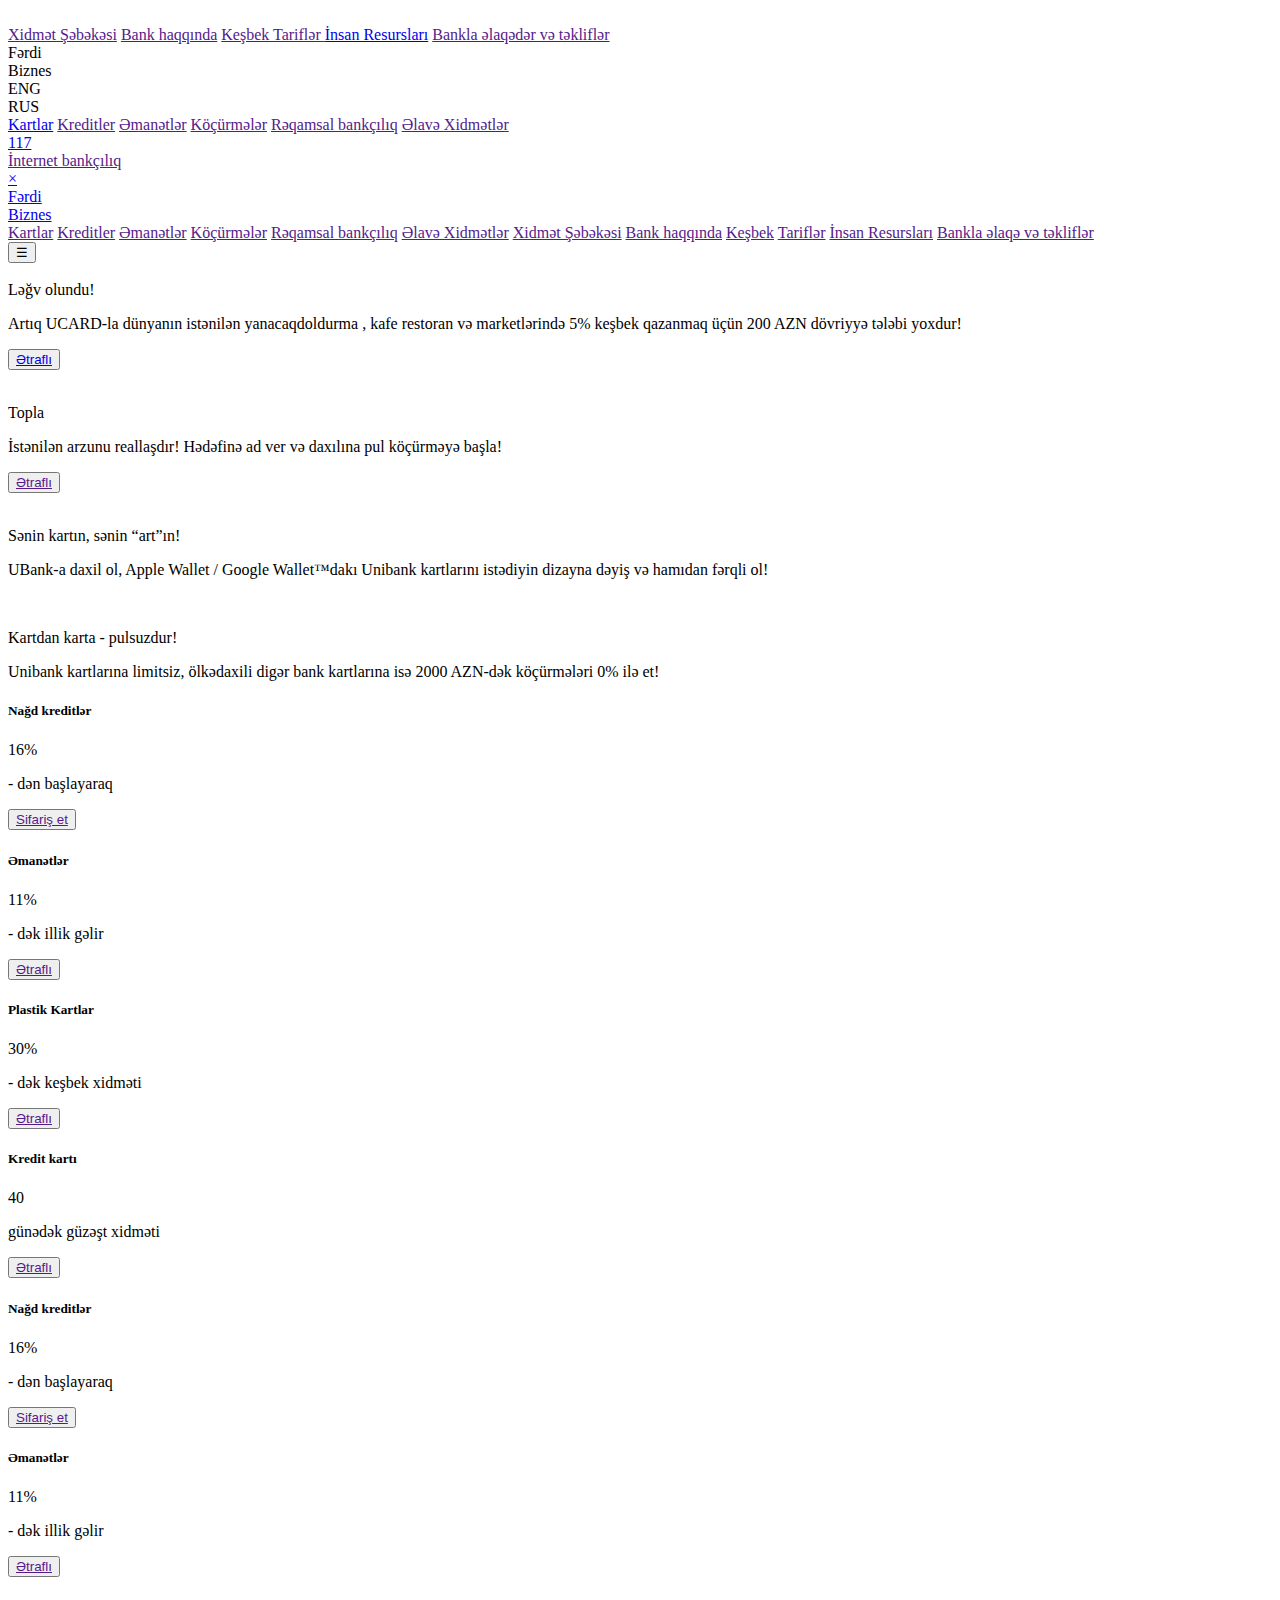
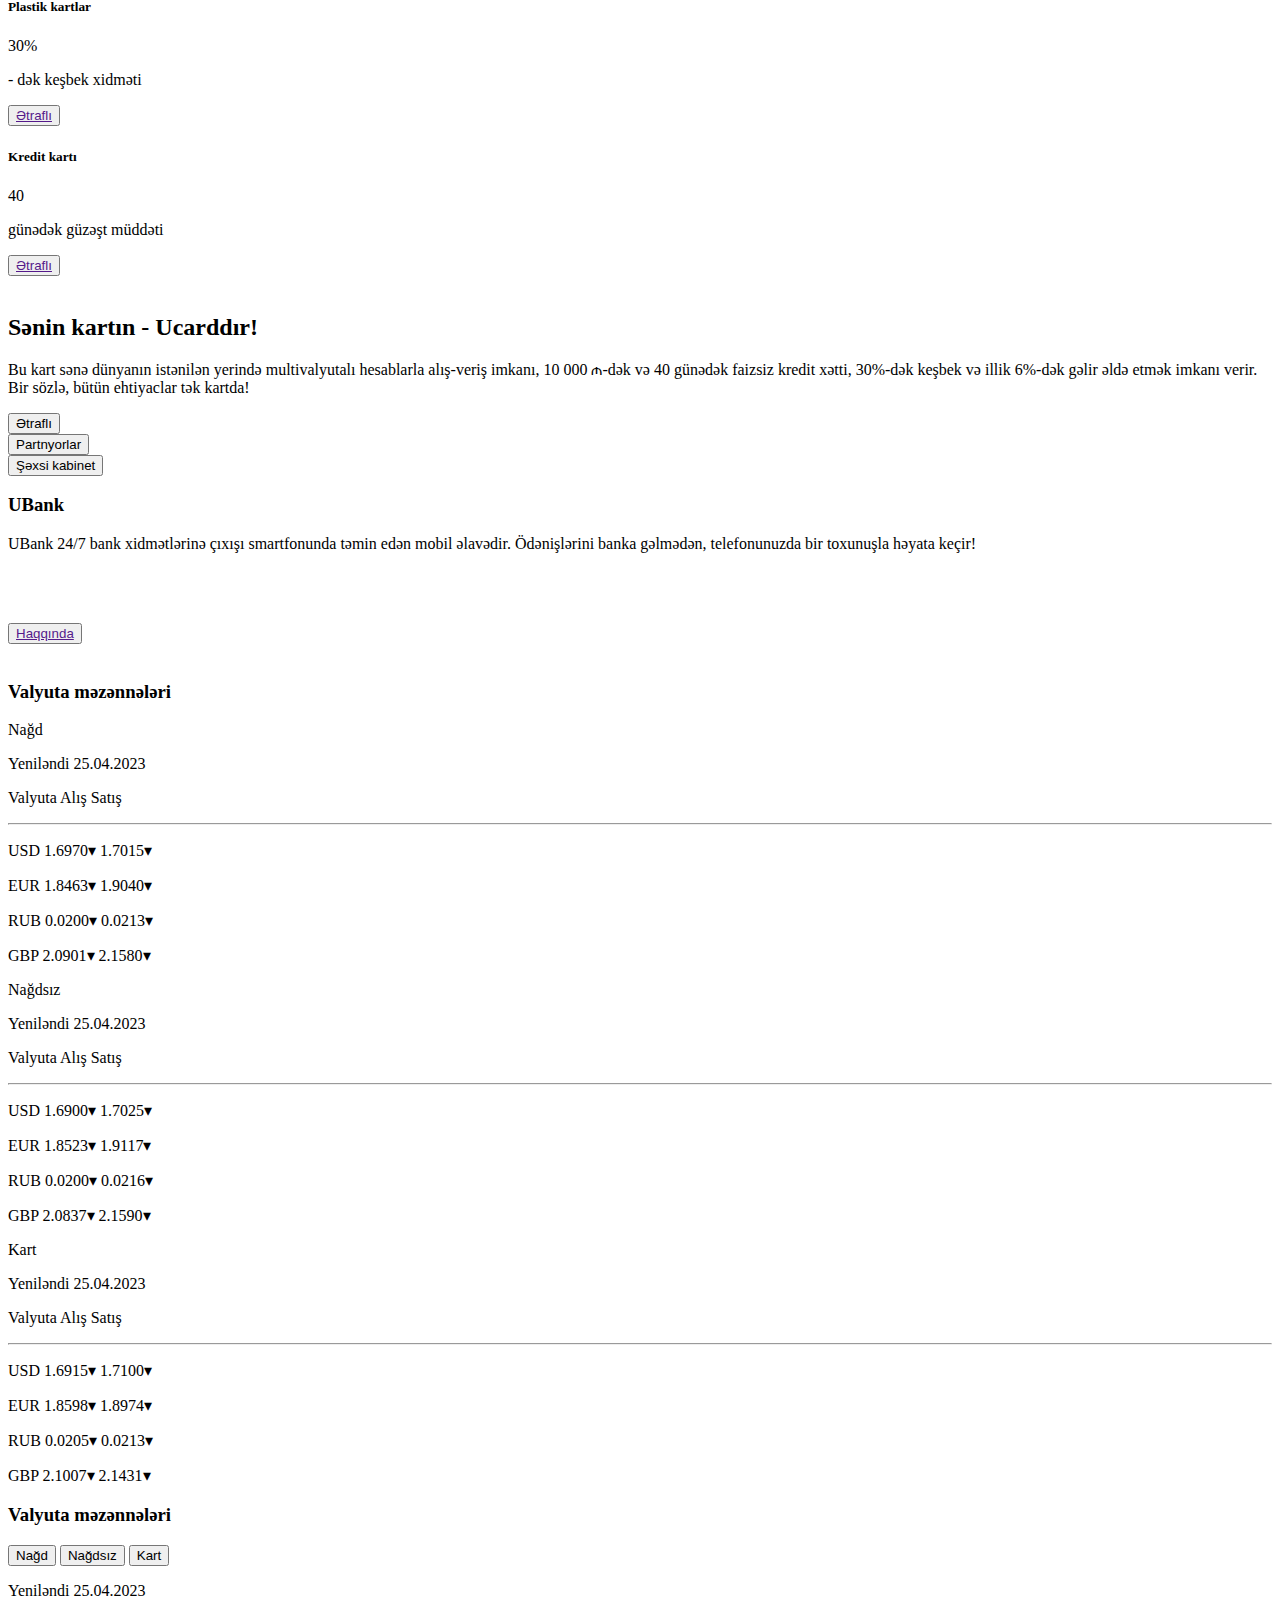
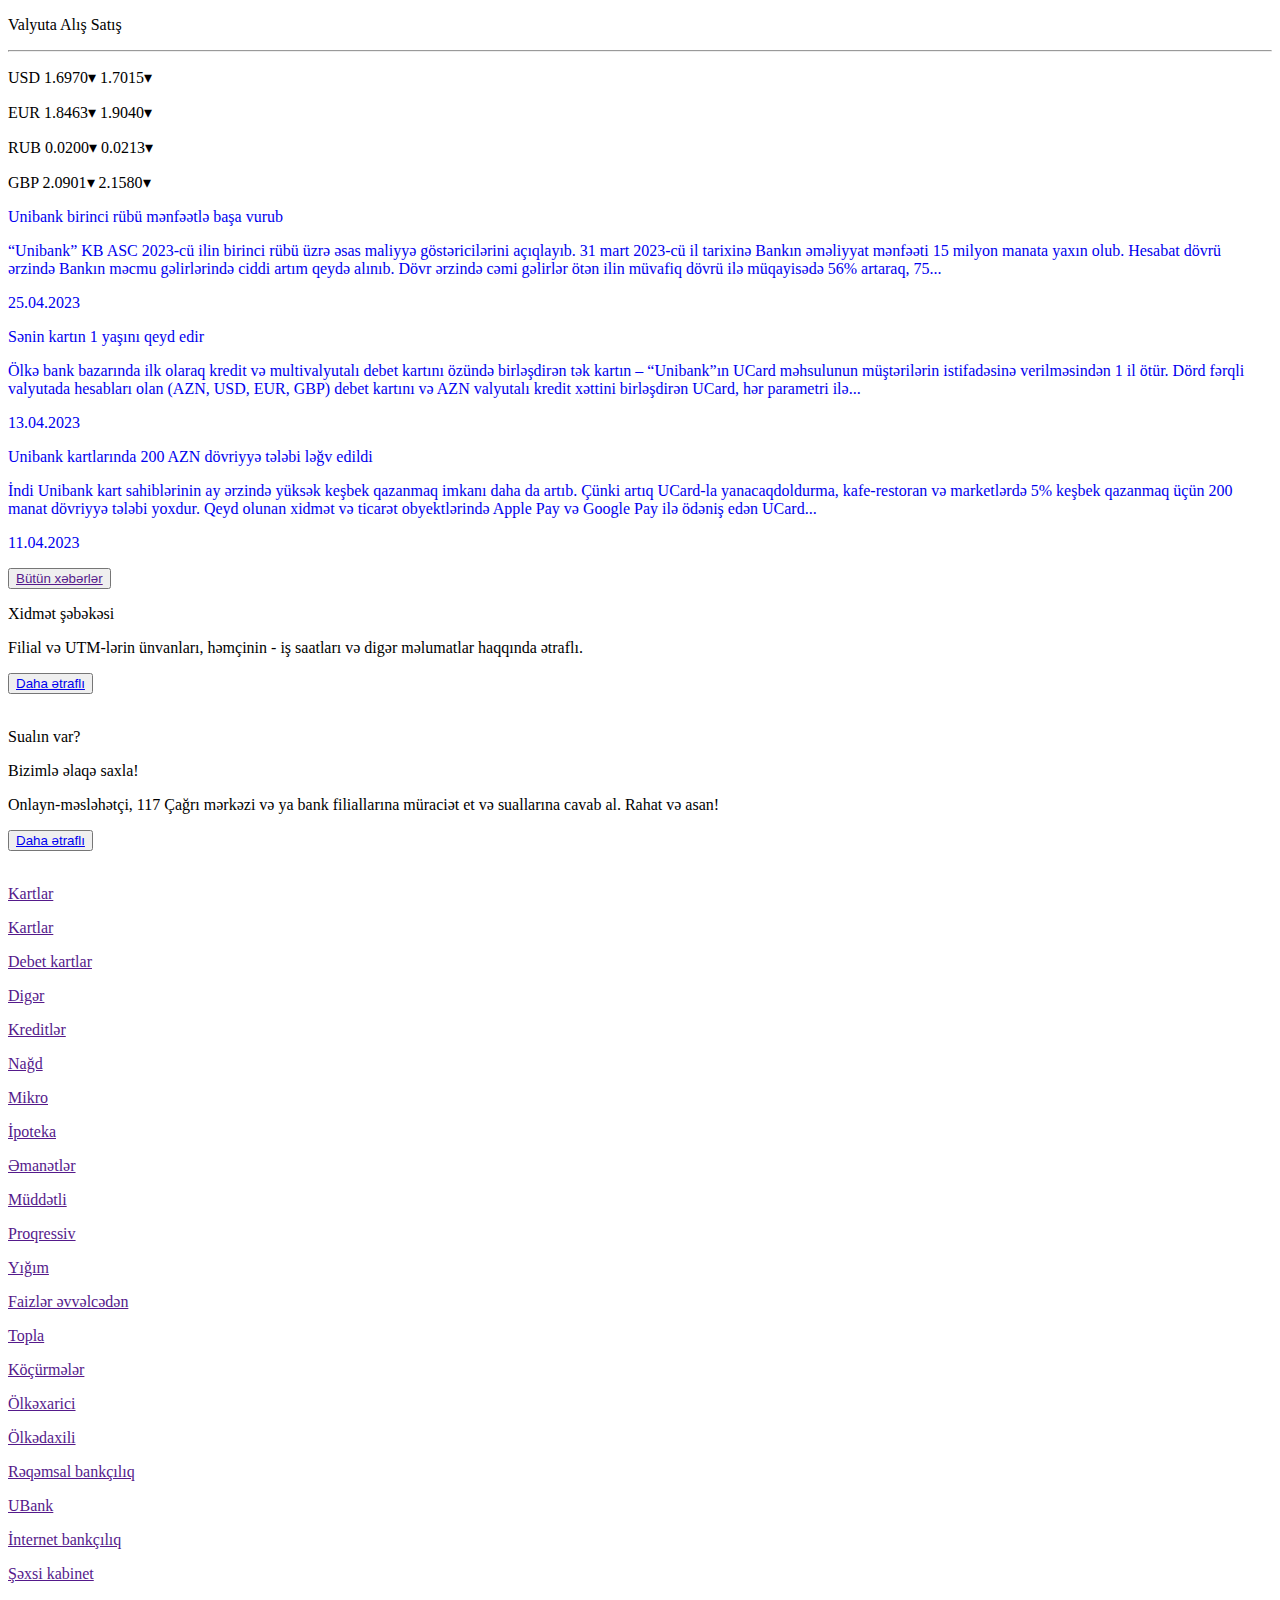
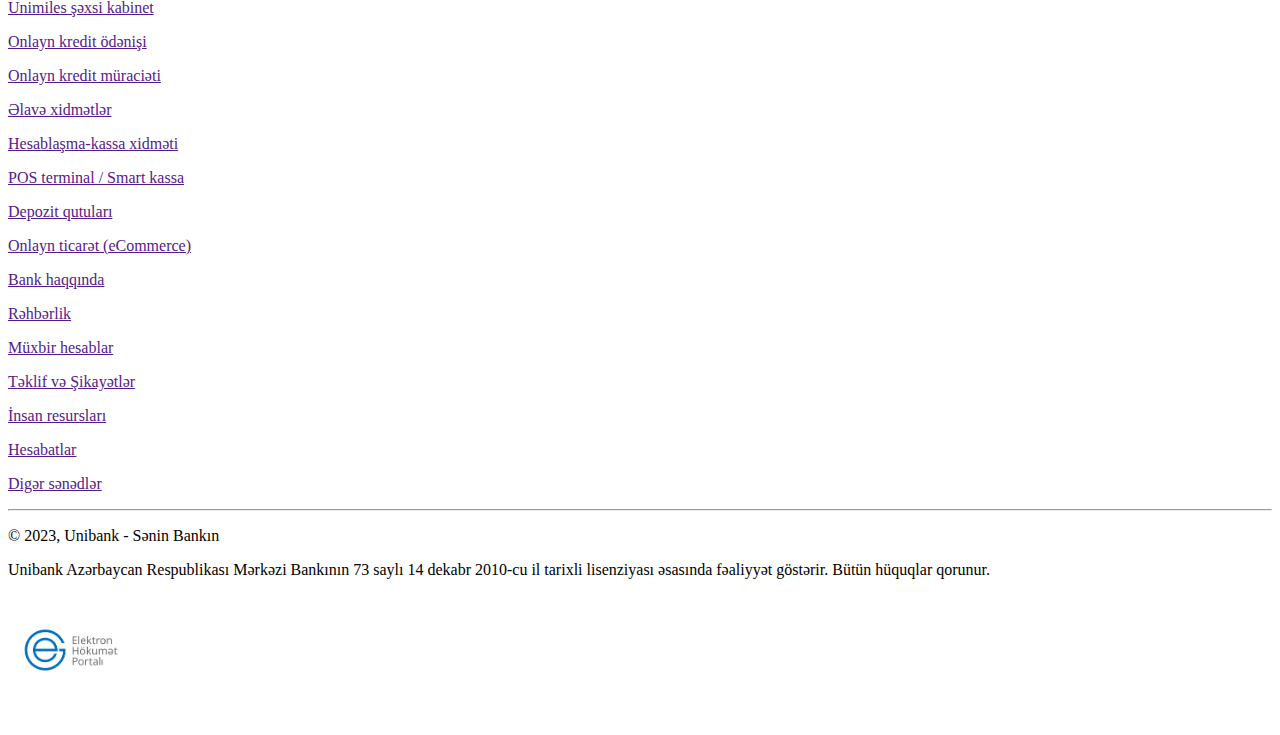
==== Unibank.Task/html/index.html @ df41830e "Add files via upload" ====
<!DOCTYPE html>
<html lang="en">

<head>
    <meta charset="UTF-8">
    <meta http-equiv="X-UA-Compatible" content="IE=edge">
    <meta name="viewport" content="width=device-width, initial-scale=1.0">
    <link rel="stylesheet" href="/assets/bootstrap.css">
    <!-- Add the slick-theme.css if you want default styling -->
    <link rel="stylesheet" type="text/css" href="//cdn.jsdelivr.net/npm/slick-carousel@1.8.1/slick/slick.css" />
    <!-- Add the slick-theme.css if you want default styling -->
    <link rel="stylesheet" type="text/css" href="//cdn.jsdelivr.net/npm/slick-carousel@1.8.1/slick/slick-theme.css" />
    <link rel="stylesheet" href="https://cdnjs.cloudflare.com/ajax/libs/font-awesome/6.4.0/css/all.min.css"
        integrity="sha512-iecdLmaskl7CVkqkXNQ/ZH/XLlvWZOJyj7Yy7tcenmpD1ypASozpmT/E0iPtmFIB46ZmdtAc9eNBvH0H/ZpiBw=="
        crossorigin="anonymous" referrerpolicy="no-referrer" />

    <link rel="stylesheet" href="/assets/style.css">

    <title>Document</title>
</head>

<body>
    <header>
        <nav id="nav">
            <div class="container pt-3 pb-2" id="ct">
                <div class="row justify-content-center align-items-center">
                    <div class="col-lg-8 ">
                        <div class="nav-left">
                            <div class="row justify-content-center align-items-center">
                                <div class="col-lg-1">
                                    <div class="imgbox">
                                        <a href="/html/index.html"><img
                                                src="https://unibank.az/assets/images/logonew-orange1.png" alt=""
                                                id="img"></a>
                                    </div>

                                </div>
                                <div class="col-lg-11">
                                    <div class="text">
                                        <a href="">Xidmət Şəbəkəsi</a>
                                        <a href=""> Bank haqqında</a>
                                        <a href=""> Keşbek </a>
                                        <a href=""> Tariflər </a>
                                        <a href="/html/insanresurslari.html">İnsan Resursları</a>
                                        <a href="">Bankla əlaqədər və təkliflər</a>


                                    </div>

                                </div>

                            </div>


                        </div>

                    </div>
                    <div class="col-lg-4">
                        <div class="yuxarisag">
                            <div class="row">
                                <div class="boxes d-flex">
                                    <div class="ferdi" id="ferdi">
                                        <span class="word">Fərdi</span>
                                    </div>
                                    <div class="biznes" id="biznes">
                                        <span class="word2">Biznes</span>
    
                                    </div>
    
                                    <div class="darkmode" id="darkmode">
                                       
                                            <i class="fas fa-moon" id="moon" onclick="dark()"></i>
                                         
                                    </div>
                                    <div class="dil1">
                                        <span>ENG</span>
                                    </div>
                                    <div class="dil2" id="translate2">
                                        <span>RUS</span>
                                    </div>
                                    <div class="search">
                                        <a href="/html/basket.html"> <i class="fa-solid fa-basket-shopping"></i></a>
                                    </div>
                                </div>
                            </div>
                        </div>
                    </div>
                </div>
            </div>
        </nav>
        <div class="container">
            <div class="row">
                <div class="nav2">
                    <div class="row justify-content-center align-items-center">
                        <div class="col-lg-9">
                            <div class="nav2sol"">
                                <a href=" /cards.html">Kartlar</a>
                                <a href=""> Kreditler</a>
                                <a href=""> Əmanətlər</a>
                                <a href="">Köçürmələr</a>
                                <a href="">Rəqamsal bankçılıq</a>
                                <a href=""> Əlavə Xidmətlər</a>
                            </div>
                        </div>
                        <div class="col-lg-3">
                            <div class="nav2sag position-relative">

                                <div class="phone" id="phone">
                                    <i class="fa-sharp fa-solid fa-phone" style="color: #ff6600;"></i>
                                    <a href="tel:117">117</a>
                                </div>
                                <div class="bankciliq" id="bankciliq">
                                    <i class="fa-solid fa-arrow-right-long" style="color: #ffae00;"></i>
                                    <a href="">İnternet bankçılıq</a>
                                </div>
                            </div>
                        </div>
                    </div>
                </div>
            </div>
        </div>
    </header>
    <section class="main">
        <div class="container">
            <div class="sidebar position-relative" id="sidebarmobile">
                <div class="sidebar" id="mySidebar">
                    <a href="javascript:void(0)" class="closebtn" onclick="closeNav()">×</a>
                    <div id="slidebtn"><a href="#" id="ferdi">Fərdi</a></div>
                    <div class="sidebtn"><a href="#" id="biznes">Biznes</a></div>
                    <a href="" class="all" id="all" style="margin-top: 20
                    px;">Kartlar</a>
                    <a href="" class="all" id="all"> Kreditler</a>
                    <a href="" class="all" id="all"> Əmanətlər</a>
                    <a href="" class="all" id="all">Köçürmələr</a>
                    <a href="" class="all" id="all">Rəqamsal bankçılıq</a>
                    <a href="" class="all" id="all"> Əlavə Xidmətlər</a>
                    <a href="" class="all fs-6">Xidmət Şəbəkəsi</a>
                    <a href="" class="all fs-6">Bank haqqında</a>
                    <a href="" class="all fs-6">Keşbek</a>
                    <a href="" class="all fs-6">Tariflər</a>
                    <a href="" class="all fs-6">İnsan Resursları</a>
                    <a href="" class="all fs-6">Bankla əlaqə və təkliflər</a>
                </div>
                <div class="openbutton">
                    <button class="openbtn" onclick="openNav()"><span>☰</span></button>
                </div>
            </div>
            <div class="slider ps-3 pe-4" id="slider">
                <div class="sliderbackground">
                    <div class="container">
                        <div class="row">
                            <div class="col-lg-3" id="banner">
                                <img src="https://unibank.az/uploads/banners/1681193995200-azn-dovriyye.png" alt=""
                                    class="banner">
                            </div>
                            <div class="col-lg-3">
                                <div class="rocketimgtext" id="text1">
                                    <span>Ləğv olundu!</span>
                                </div>
                                <div class="col-lg-2">
                                    <div class="rocketimgtext2" id="text3">
                                        <p>Artıq UCARD-la dünyanın istənilən yanacaqdoldurma , kafe restoran və
                                            marketlərində
                                            5% keşbek qazanmaq üçün 200 AZN dövriyyə tələbi yoxdur!
                                        </p>
                                    </div>
                                </div>
                                <div class="col-lg-3">
                                    <div class="buttondiv">
                                        <button id="button"><a href="#">Ətraflı</a></button>
                                    </div>
                                </div>
                            </div>
                        </div>
                    </div>
                </div>
                <div class="sliderbackground2">
                    <div class="container">
                        <div class="row">
                            <div class="col-lg-4" id="imgmoney">
                                <div class="imgmoney">
                                    <img src="https://unibank.az/uploads/banners/16708419491664282439Toplabanner.lastpng.png"
                                        alt="" id="bannerimg">
                                </div>
                            </div>
                        </div>
                        <div class="col-lg-2" id="topla2">
                            <div class="topla">
                                <p class="texttopla"> Topla</p>
                            </div>
                        </div>
                        <div class="col-lg-3" id="kocurme">
                            <div class="kocurme">
                                <p>İstənilən arzunu reallaşdır! Hədəfinə ad ver və daxılına pul köçürməyə başla! </p>
                            </div>
                        </div>
                        <div class="col-lg-3" id="buttondiv">
                            <div class="buttondiv2">
                                <button id="button"><a href="">Ətraflı</a></button>
                            </div>
                        </div>
                    </div>
                </div>
                <div class="sliderbackground3">
                    <div class="container">
                        <div class="row">
                            <div class="col-lg-3">
                                <div class="youcard">
                                    <img src="https://unibank.az/uploads/banners/1673854081cover-ne.png" alt="">
                                </div>
                            </div>
                            <div class="col-lg-2" id="textdesigncard">
                                <div class="textdesigncard">
                                    <p id="designtext">Sənin kartın, sənin “art”ın!</p>
                                </div>
                            </div>
                            <div class="col-lg-1" id="designcard">
                                <div class="designcard">
                                    <p class="ubank">UBank-a daxil ol, Apple Wallet / Google Wallet™dakı Unibank
                                        kartlarını
                                        istədiyin dizayna dəyiş və hamıdan fərqli ol!</p>
                                </div>
                            </div>
                        </div>
                    </div>
                </div>
                <div class="sliderbackground4">
                    <div class="container">
                        <div class="row">
                            <div class="col-lg-3">
                                <div class="imgcard">
                                    <img src="https://unibank.az/uploads/banners/16703977791661845566digerbank.gif"
                                        alt="">
                                </div>
                            </div>
                        </div>
                        <div class="col-lg-2" id="cardtocard">
                            <div class="cardtocard">
                                <p> Kartdan karta - pulsuzdur! </p>
                            </div>

                        </div>
                        <div class="col-lg-4" id="percent">
                            <div id="faiz">
                                <p>Unibank kartlarına limitsiz, ölkədaxili digər bank kartlarına isə 2000 AZN-dək
                                    köçürmələri 0% ilə et!</p>
                            </div>
                        </div>
                    </div>
                </div>
            </div>

        </div>
        <section class="mt-5 change " id="cardlar">
            <div class="container ">
                <div class="row">
                    <div class="col-6">
                        <div class="card text-center" id="card">
                            <div class="card-body">
                                <h5 class="card-title" id="title"> Nağd kreditlər </h5>
                                <p class="text-center" id="percent1">16%</p>
                                <p class="start">- dən başlayaraq</p>
                                <button id="Buy"><a href=""><span>Sifariş et<span></a></button>
                            </div>
                        </div>
                    </div>
                    <div class="col-6">
                        <div class="card text-center" id="cards">
                            <div class="card-body">
                                <h5 class="card-title" id="title"> Əmanətlər </h5>
                                <p class="text-center" id="percent1">11%</p>
                                <p class="start">- dək illik gəlir</p>
                                <button id="Buy"><a href="">Ətraflı</a></button>
                            </div>
                        </div>
                    </div>
                </div>
            </div>

        </section>
        <section class="mt-5 change " id="cardlar">
            <div class="container ">
                <div class="row">
                    <div class="col-6">
                        <div class="card text-center" id="card">
                            <div class="card-body">
                                <h5 class="card-title" id="title"> Plastik Kartlar </h5>
                                <p class="text-center" id="percent1">30%</p>
                                <p class="start">- dək keşbek xidməti</p>
                                <button id="Buy"><a href=""><span>Ətraflı<span></a></button>
                            </div>
                        </div>

                    </div>
                    <div class="col-6">
                        <div class="card text-center" id="cards">
                            <div class="card-body">
                                <h5 class="card-title" id="title"> Kredit kartı </h5>
                                <p class="text-center" id="percent1">40</p>
                                <p class="start">günədək güzəşt xidməti</p>
                                <button id="Buy"><a href="">Ətraflı</a></button>
                            </div>
                        </div>
                    </div>
                </div>
            </div>
        </section>

        <section class=" mt-5" id="cardlars">
            <div class="container">
                <div class="row">
                    <div class="col-lg-3" id="card1">
                        <div class="card text-center" id="card">
                            <div class="card-body">
                                <h5 class="card-title"> Nağd kreditlər </h5>
                                <p class="text-center" id="percent1">16%</p>
                                <p class="start">- dən başlayaraq</p>
                                <button id="Buy"><a href="">Sifariş et</a></button>
                            </div>
                        </div>

                    </div>
                    <div class="col-lg-3" id="card2">
                        <div class="card text-center" id="card">
                            <div class="card-body">
                                <h5 class="card-title"> Əmanətlər </h5>
                                <p class="text-center" id="percent1">11%</p>
                                <p class="start">- dək illik gəlir</p>
                                <button id="Buy"><a href="">Ətraflı</a></button>
                            </div>
                        </div>
                    </div>
                    <div class="col-lg-3">
                        <div class="card text-center" id="card">
                            <div class="card-body">
                                <h5 class="card-title"> Plastik kartlar </h5>
                                <p class="text-center" id="percent1">30%</p>
                                <p class="start">- dək keşbek xidməti</p>
                                <button id="Buy"><a href="">Ətraflı</a></button>
                            </div>
                        </div>
                    </div>
                    <div class="col-lg-3">
                        <div class="card text-center" id="card">
                            <div class="card-body">
                                <h5 class="card-title"> Kredit kartı </h5>
                                <p class="text-center" id="percent1">40</p>
                                <p class="start">günədək güzəşt müddəti</p>
                                <button id="Buy"><a href="">Ətraflı</a></button>
                            </div>
                        </div>
                    </div>

                </div>
            </div>
        </section>
    </section>

    <div class="container  " id="Ucard">
        <div class="row" id="row">
            <div class="col-lg-4">

                <div class="card-left">
                    <div class="col-lg-5" id="imgplace">
                        <div id="ucardimg">
                            <img src="/assets/img/cargif.gif" alt="" id="img">

                        </div>
                    </div>

                </div>
            </div>
            <div class="col-lg-4">
                <div class="sagcard">

                    <div class="col-lg-8 " id="title">
                        <div class="slogan">
                            <h2>Sənin kartın - Ucarddır! </h2>
                        </div>
                        <div class="col-lg-1">

                            <div class="cardabout">
                                <p>
                                    Bu kart sənə dünyanın istənilən yerində multivalyutalı hesablarla alış-veriş
                                    imkanı,
                                    10 000 ₼-dək və 40 günədək faizsiz kredit xətti, 30%-dək keşbek və illik 6%-dək
                                    gəlir əldə etmək imkanı verir. Bir sözlə, bütün ehtiyaclar tək kartda!</p>
                            </div>
                        </div>
                    </div>
                </div>
                <div class="col-lg-4" id="parent">
                    <div class="row " id="place">
                        <div class="col-lg-2 ">
                            <button class="etrafli">Ətraflı</button>
                        </div>
                        <div class="col-lg-2 ">

                            <button class="partnyorlar" id="partnyor">Partnyorlar</button>
                        </div>
                        <div class="col-lg-8 sexsi">
                            <button class="sexsikabinet"><span>Şəxsi kabinet </span></button>
                        </div>
                    </div>
                </div>
            </div>
        </div>
    </div>
    <section class="app">
        <div class="container  mt-5" id="app">
            <div class="row position-relative">
                <div class="col-lg-8">
                    <div class="nav-left">
                        <div class="col-lg-1 " id="appname">
                            <h3>UBank</h3>
                        </div>
                        <div class="col-lg-1 pt-3" id="appservices">
                            <p>UBank 24/7 bank xidmətlərinə çıxışı smartfonunda təmin edən mobil əlavədir. Ödənişlərini
                                banka gəlmədən, telefonunuzda bir toxunuşla həyata keçir!</p>
                        </div>

                        <div class="row " id="applinks">
                            <div class="col-lg-1" id="storephoto">
                                <a href="https://play.google.com/store/apps/details?id=az.unibank.mbanking&pli=1"><img
                                        src="https://unibank.az/assets/images/playstore.svg" alt="">
                                </a>
                            </div>
                            <div class="col-lg-1" id="storephoto">
                                <a href="https://apps.apple.com/ru/app/unibank-mobile/id1073632425"><img
                                        src="https://unibank.az/assets/images/appstore.svg" alt=""></a>
                            </div>
                            <div class="col-lg-1" id="storephoto">
                                <a href="">
                                    <img src="https://unibank.az/assets/images/app-gallery.svg" alt="">
                                </a>
                            </div>
                        </div>
                        <div class="col-lg-4" id="appabout">
                            <button class="appabout"> <a href="">Haqqında</a></button>
                        </div>
                    </div>
                </div>
                <div class="col-lg-4">
                    <div id="nav-right">
                        <div class="imgphone ">
                            <img src="https://unibank.az/assets/images/appbar2.png" alt="">
                        </div>
                    </div>
                </div>
            </div>
        </div>
    </section>
    <section id="mezenne">
        <div class="container mt-5" id="currency">
            <div class="row justify-content-center align-items-center">
                <div id="currencyheader">
                    <h3>Valyuta məzənnələri</h3>
                </div>
                <div class="col-lg-4" id="nagd">
                    <p>Nağd</p>
                    <p id="date">Yeniləndi 25.04.2023</p>
                    <p>Valyuta Alış Satış</p>
                    <hr id="hr">
                    <p>USD 1.6970▾ 1.7015▾</p>
                    <p>EUR 1.8463▾ 1.9040▾ </p>
                    <p>RUB 0.0200▾ 0.0213▾ </p>
                    <p>GBP 2.0901▾ 2.1580▾</p>
                </div>
                <div class="col-lg-4" id="nagd">
                    <p>Nağdsız</p>
                    <p id="date">Yeniləndi 25.04.2023</p>
                    <p>Valyuta Alış Satış</p>
                    <hr id="hr">
                    <p>USD 1.6900▾ 1.7025▾</p>
                    <p>EUR 1.8523▾ 1.9117▾ </p>
                    <p>RUB 0.0200▾ 0.0216▾ </p>
                    <p>GBP 2.0837▾ 2.1590▾</p>
                </div>
                <div class="col-lg-4" id="nagd">
                    <p>Kart</p>
                    <p id="date">Yeniləndi 25.04.2023</p>
                    <p>Valyuta Alış Satış</p>
                    <hr id="hr">
                    <p>USD 1.6915▾ 1.7100▾</p>
                    <p>EUR 1.8598▾ 1.8974▾ </p>
                    <p>RUB 0.0205▾ 0.0213▾ </p>
                    <p>GBP 2.1007▾ 2.1431▾</p>
                </div>
            </div>
        </div>
        <div class="container mt-5" id="currencymobile">
            <div id="currencyheader">
                <h3>Valyuta məzənnələri</h3>
            </div>
            <div class="buttons">
                <button class="active button1">Nağd</button>
                <button class="button2">Nağdsız</button>
                <button class="button3">Kart</button>
            </div>
            <p id="date">Yeniləndi 25.04.2023</p>
            <div class="col-lg-4" id="nagd">
                <p id="currencyabout">Valyuta Alış Satış</p>
                <hr id="hr">
                <p id="usd" class="same">USD 1.6970▾ 1.7015▾</p>
                <p id="euro" class="same">EUR 1.8463▾ 1.9040▾ </p>
                <p id="rub" class="same">RUB 0.0200▾ 0.0213▾ </p>
                <p id="gbp" class="same">GBP 2.0901▾ 2.1580▾</p>
            </div>
    </section>
    <section id="unibankillikmelumat">
        <div class="container">
            <div class="row justify-content-between">
                <div class="col-lg-3-5" id="samecard">
                    <a href="https://unibank.az/az/news/retail/951/unibank_birinci_rubu_menfeetle_basha_vurub"
                        style="text-decoration: none;">
                        <div class="birincirub">
                            <p>Unibank birinci rübü mənfəətlə başa vurub</p>
                            <p>
                                “Unibank” KB ASC 2023-cü ilin birinci rübü üzrə əsas maliyyə göstəricilərini açıqlayıb.
                                31
                                mart 2023-cü il tarixinə Bankın əməliyyat mənfəəti 15 milyon manata yaxın olub. Hesabat
                                dövrü ərzində Bankın məcmu gəlirlərində ciddi artım qeydə alınıb. Dövr ərzində cəmi
                                gəlirlər
                                ötən ilin müvafiq dövrü ilə müqayisədə 56% artaraq, 75...</p>
                            <p id="samep">25.04.2023</p>
                        </div>
                    </a>
                </div>
                <div class="col-lg-3-5" id="samecard">
                    <a href="https://unibank.az/az/news/retail/948/senin_kartin_1_yashini_qeyd_edir"
                        style="text-decoration: none;">
                        <div class="seninkartin">
                            <p>Sənin kartın 1 yaşını qeyd edir</p>
                            <p>

                                Ölkə bank bazarında ilk olaraq kredit və multivalyutalı debet kartını özündə birləşdirən
                                tək
                                kartın – “Unibank”ın UCard məhsulunun müştərilərin istifadəsinə verilməsindən 1 il ötür.
                                Dörd fərqli valyutada hesabları olan (AZN, USD, EUR, GBP) debet kartını və AZN valyutalı
                                kredit xəttini birləşdirən UCard, hər parametri ilə...</p>
                            <p id="samep">13.04.2023</p>
                        </div>
                    </a>
                </div>
                <div class="col-lg-3" id="samecard">
                    <a href="https://unibank.az/az/news/retail/947/unibank_kartlarinda_200_azn_dovriyye_telebi_leghv_edildi_"
                        style="text-decoration: none;">
                        <div class="dovriyye">
                            <p>Unibank kartlarında 200 AZN dövriyyə tələbi ləğv edildi </p>
                            <p>
                                İndi Unibank kart sahiblərinin ay ərzində yüksək keşbek qazanmaq imkanı daha da artıb.
                                Çünki artıq UCard-la yanacaqdoldurma, kafe-restoran və marketlərdə 5% keşbek qazanmaq
                                üçün 200 manat dövriyyə tələbi yoxdur. Qeyd olunan xidmət və ticarət obyektlərində Apple
                                Pay və Google Pay ilə ödəniş edən UCard...</p>
                            <p id="samep">11.04.2023</p>
                        </div>
                    </a>
                </div>
            </div>
            <div class="newbtn">
                <button id="newsbtn"><a href="" id="btna">Bütün xəbərlər</a></button>
            </div>
        </div>
    </section>
    <section id="services">
        <div class="container">
            <div class="row gap-6">
                <div class="col-lg-6" id="left">
                    <div class="change">
                        <div class="bottom">
                            <div class="col-lg-1">
                                <div class="xidmetwebekesi">
                                    <p>Xidmət şəbəkəsi </p>
                                </div>
                            </div>

                            <div class="col-lg-6">
                                <div class="etraflimelumat">
                                    <p>
                                        Filial və UTM-lərin ünvanları, həmçinin - iş saatları və digər məlumatlar
                                        haqqında ətraflı. </p>
                                </div>
                            </div>

                            <div class="dahaetrafli">
                                <button><a href="https://unibank.az/locations/index">Daha ətraflı</a></button>
                            </div>

                        </div>
                        <div class="right">
                            <img src="https://unibank.az/assets/images/Bitmap.png" alt="">
                        </div>
                    </div>
                </div>
                <div class="col-lg-4" id="elaqe">
                    <div class="text">
                        <p>Sualın var?</p>
                        <p>Bizimlə əlaqə saxla!</p>
                        <p>Onlayn-məsləhətçi, 117 Çağrı mərkəzi və ya bank filiallarına müraciət et və suallarına cavab
                            al. Rahat və asan!</p>
                    </div>
                    <div class="dahaetrafli">
                        <button><a href="https://unibank.az/contacts">Daha ətraflı</a></button>
                    </div>
                    <div class="elaqeimg">
                        <img src="https://unibank.az/assets/images/callcenter.svg" alt="">
                    </div>

                </div>

            </div>
        </div>
    </section>
    <footer>
        <section id="footer1">
            <div class="container" id="part1">
                <div class="footer1 d-flex align-items-baseline justify-content-between">

                    <div class="kartlar">
                        <p><a href="" class="first">Kartlar</a></p>
                        <p><a href="" class="second">Kartlar</a></p>
                        <p><a href="" class="second">Debet kartlar</a></p>
                        <p><a href="" class="second">Digər</a></p>

                    </div>
                    <div class="kartlar2">
                        <p><a href="" class="first">Kreditlər</a></p>
                        <p><a href="" class="second">Nağd</a></p>
                        <p><a href="" class="second">Mikro</a></p>
                        <p><a href="" class="second">İpoteka</a></p>

                    </div>
                    <div class="kartlar3">
                        <p><a href="" class="first">Əmanətlər</a></p>
                        <p><a href="" class="second">Müddətli</a></p>
                        <p><a href="" class="second">Proqressiv</a></p>
                        <p><a href="" class="second">Yığım</a></p>
                        <p><a href="" class="second">Faizlər əvvəlcədən</a></p>
                        <p><a href="" class="second">Topla</a></p>

                    </div>
                    <div class="kartlar4">
                        <p><a href="" class="first">Köçürmələr</a></p>
                        <p><a href="" class="second">Ölkəxarici</a></p>
                        <p><a href="" class="second">Ölkədaxili</a></p>

                    </div>
                    <div class="kartlar5">
                        <p><a href="" class="first">Rəqəmsal bankçılıq</a></p>
                        <p><a href="" class="second">UBank</a></p>
                        <p><a href="" class="second">İnternet bankçılıq</a></p>
                        <p><a href="" class="second">Şəxsi kabinet</a></p>
                        <p><a href="" class="second">Unimiles şəxsi kabinet</a></p>
                        <p><a href="" class="second">Onlayn kredit ödənişi</a></p>
                        <p><a href="" class="second">Onlayn kredit müraciəti</a></p>

                    </div>
                    <div class="kartlar6">
                        <p><a href="" class="first">Əlavə xidmətlər</a></p>
                        <p><a href="" class="second">Hesablaşma-kassa xidməti</a></p>
                        <p><a href="" class="second">POS terminal / Smart kassa</a></p>
                        <p><a href="" class="second">Depozit qutuları</p>
                        <p><a href="" class="second">Onlayn ticarət (eCommerce)</a></p>

                    </div>
                    <div class="kartlar7">
                        <p><a href="" class="first">Bank haqqında</a></p>
                        <p><a href="" class="second">Rəhbərlik</a></p>
                        <p><a href="" class="second">Müxbir hesablar</a></p>
                        <p><a href="" class="second">Təklif və Şikayətlər</a></p>
                        <p><a href="" class="second">İnsan resursları</a></p>
                        <p><a href="" class="second">Hesabatlar</a></p>
                        <p><a href="" class="second">Digər sənədlər
                            </a></p>
                    </div>
                </div>
            </div>
            <div class="container">
                <div class="icons d-flex ">
                    <div class="iconapple">
                        <a href="https://apps.apple.com/ru/app/unibank-mobile/id1073632425"> <i
                                class="fa-brands fa-apple" style="color: #ffffff;"></i></a>
                    </div>
                    <div class="iconandroid">
                        <a href="https://play.google.com/store/apps/details?id=az.unibank.mbanking">
                            <i class="fa-brands fa-android" style="color: #ffffff;"></i>
                        </a>
                    </div>
                    <div class="iconfacebook">
                        <a href="https://www.facebook.com/unibank.az/"><i class="fa-brands fa-facebook-f"
                                style="color: #ffffff;"></i></a>
                    </div>
                    <div class="icontwitter">
                        <a href="https://twitter.com/unibank"><i class="fa-brands fa-twitter"
                                style="color: #ffffff;"></i></a>
                    </div>
                    <div class="iconlinkedin">
                        <a href="https://www.linkedin.com/company/unibankazerbaijan/"><i
                                class="fa-brands fa-linkedin-in" style="color: #ffffff;"></i></a>
                    </div>
                    <div class="iconyoutube">
                        <a href="https://www.youtube.com/c/UnibankAze"><i class="fa-brands fa-youtube"
                                style="color: #ffffff;"></i></a>
                    </div>
                    <div class="iconinstagram">
                        <a href="https://www.instagram.com/unibank.az/"><i class="fa-brands fa-instagram"
                                style="color: #ffffff;"></i></a>
                    </div>
                    <div class="icontelegram">
                        <a href="https://t.me/UnibankAZ">
                            <a href=""><i class="fa-brands fa-telegram" style="color: #ffffff;"></i></a>
                        </a>
                    </div>
                </div>
                <hr class="hr">
            </div>
        </section>
        <section class="asagi2">
            <div class="container " id="footer">

                <div class="footerleft">
                    <p>© 2023, Unibank - Sənin Bankın</p>
                    <p>Unibank Azərbaycan Respublikası Mərkəzi Bankının 73 saylı 14 dekabr 2010-cu il tarixli
                        lisenziyası
                        əsasında fəaliyyət göstərir.
                        Bütün hüquqlar qorunur.</p>
                </div>
                <div class="footerimg">
                    <div class="sigorta">
                        <a href="" id="sigorta">
                            <img  src="https://unibank.az/assets/images/adif.png" id="1" alt="">
                        </a>
                    </div>
                    <div class="elektroncl">
                        <a href="" id="">
                            <img width="10%" src="[data-uri]"
                                alt="" id="2">
                        </a>
                    </div>
                    <div class="bankmelumati">
                        <a href="" id="infobank">
                            <img src="https://unibank.az/assets/images/infobank.png?v4" alt="" id="3">
                        </a>
                    </div>
                    <div class="maliyye">
                        <a href="" id="maliyye">
                            <img src="https://unibank.az/assets/images/msp.png?v5" id="4" alt="">
                        </a>

                    </div>
                </div>
            </div>
        </section>
    </footer>
    <script src="https://cdnjs.cloudflare.com/ajax/libs/jquery/3.6.4/jquery.min.js"
        integrity="sha512-pumBsjNRGGqkPzKHndZMaAG+bir374sORyzM3uulLV14lN5LyykqNk8eEeUlUkB3U0M4FApyaHraT65ihJhDpQ=="
        crossorigin="anonymous" referrerpolicy="no-referrer"></script>
    <script type="text/javascript" src="//cdn.jsdelivr.net/npm/slick-carousel@1.8.1/slick/slick.min.js"></script>
    <script src="/assets/js/app.js"></script>
</body>

</html>
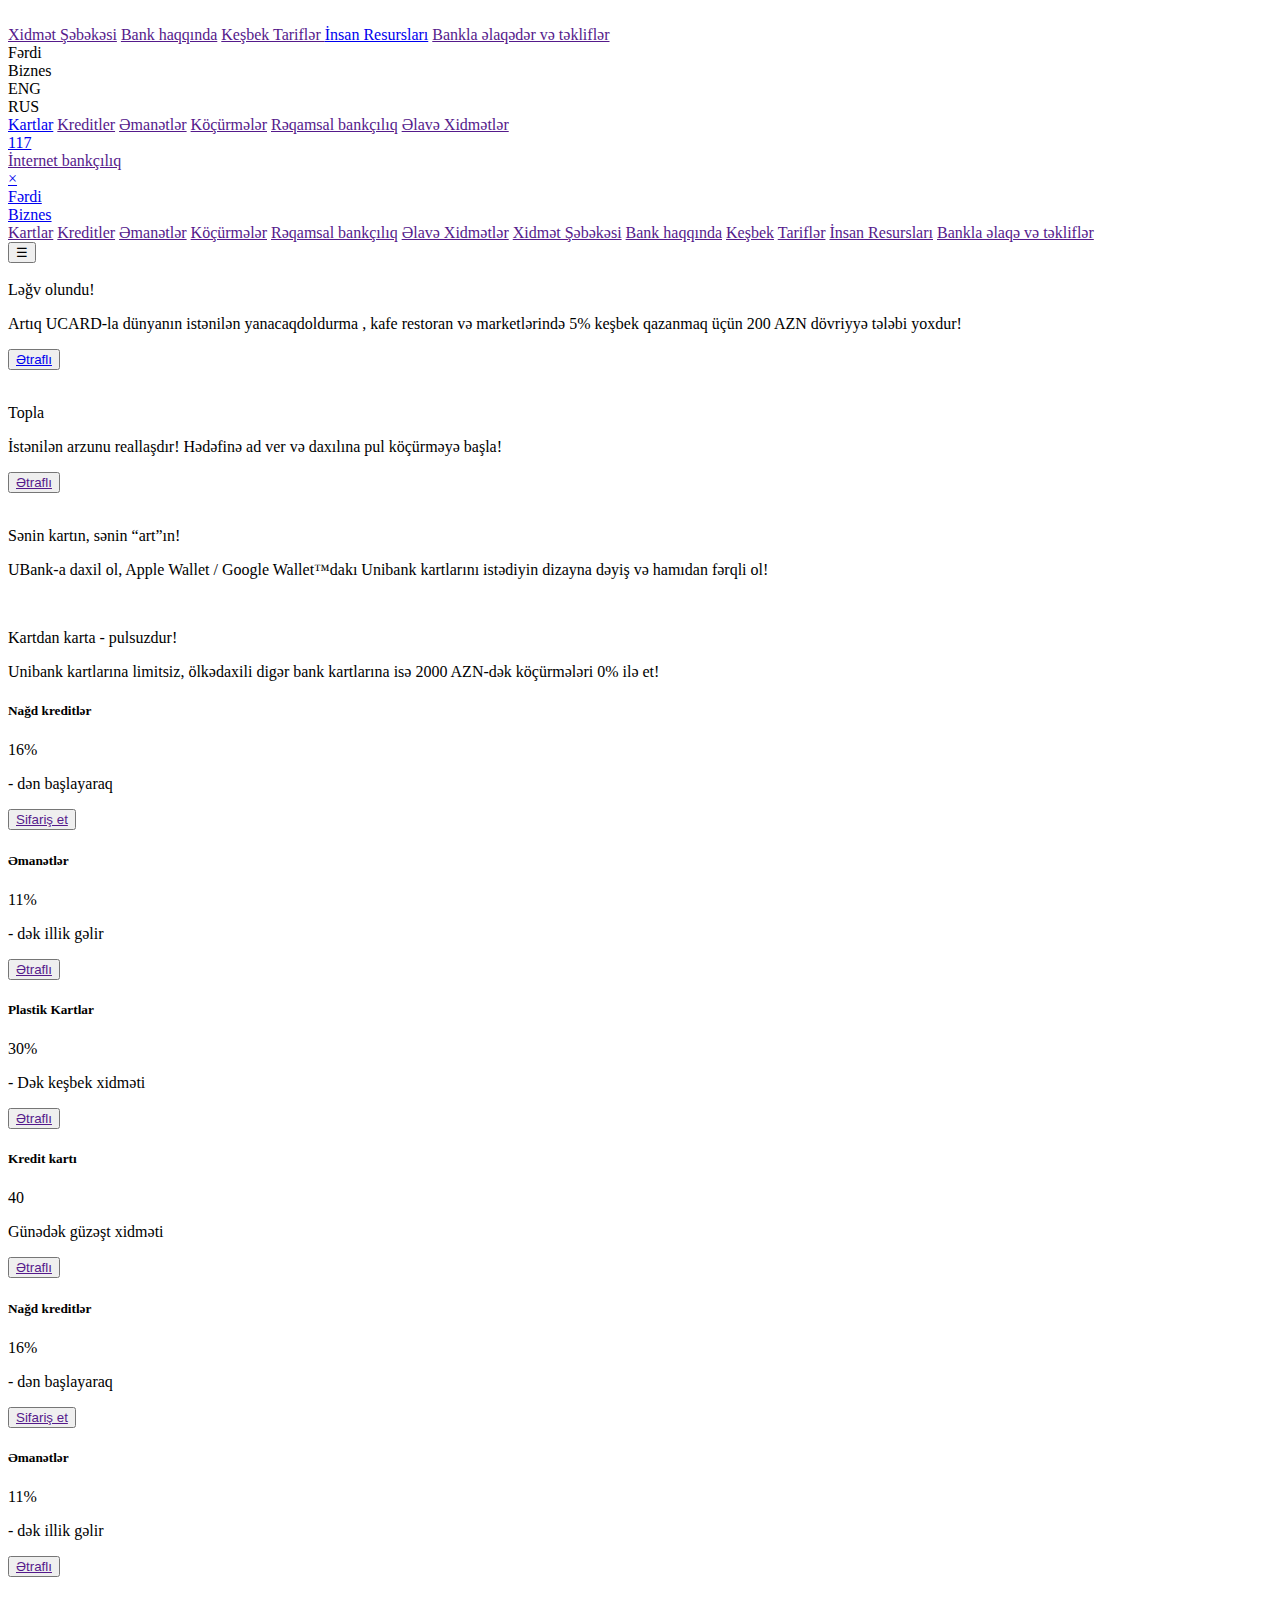
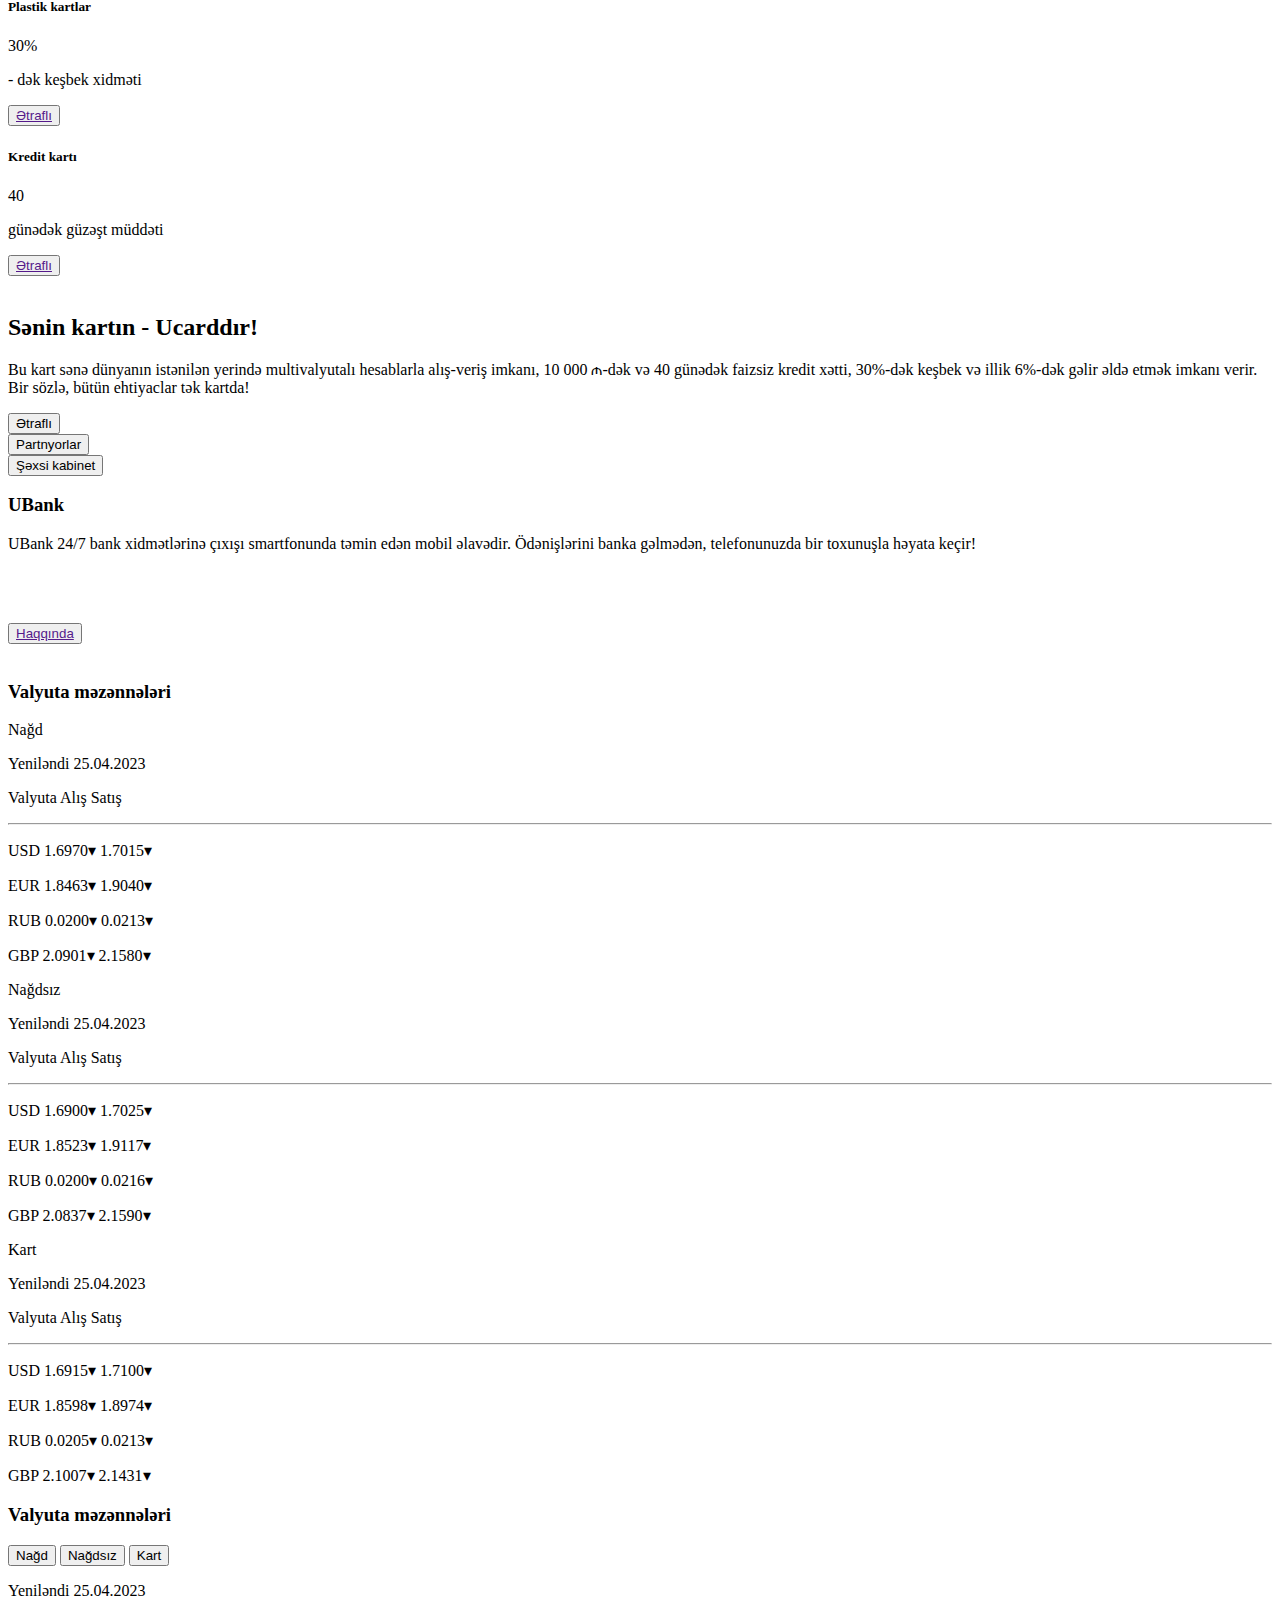
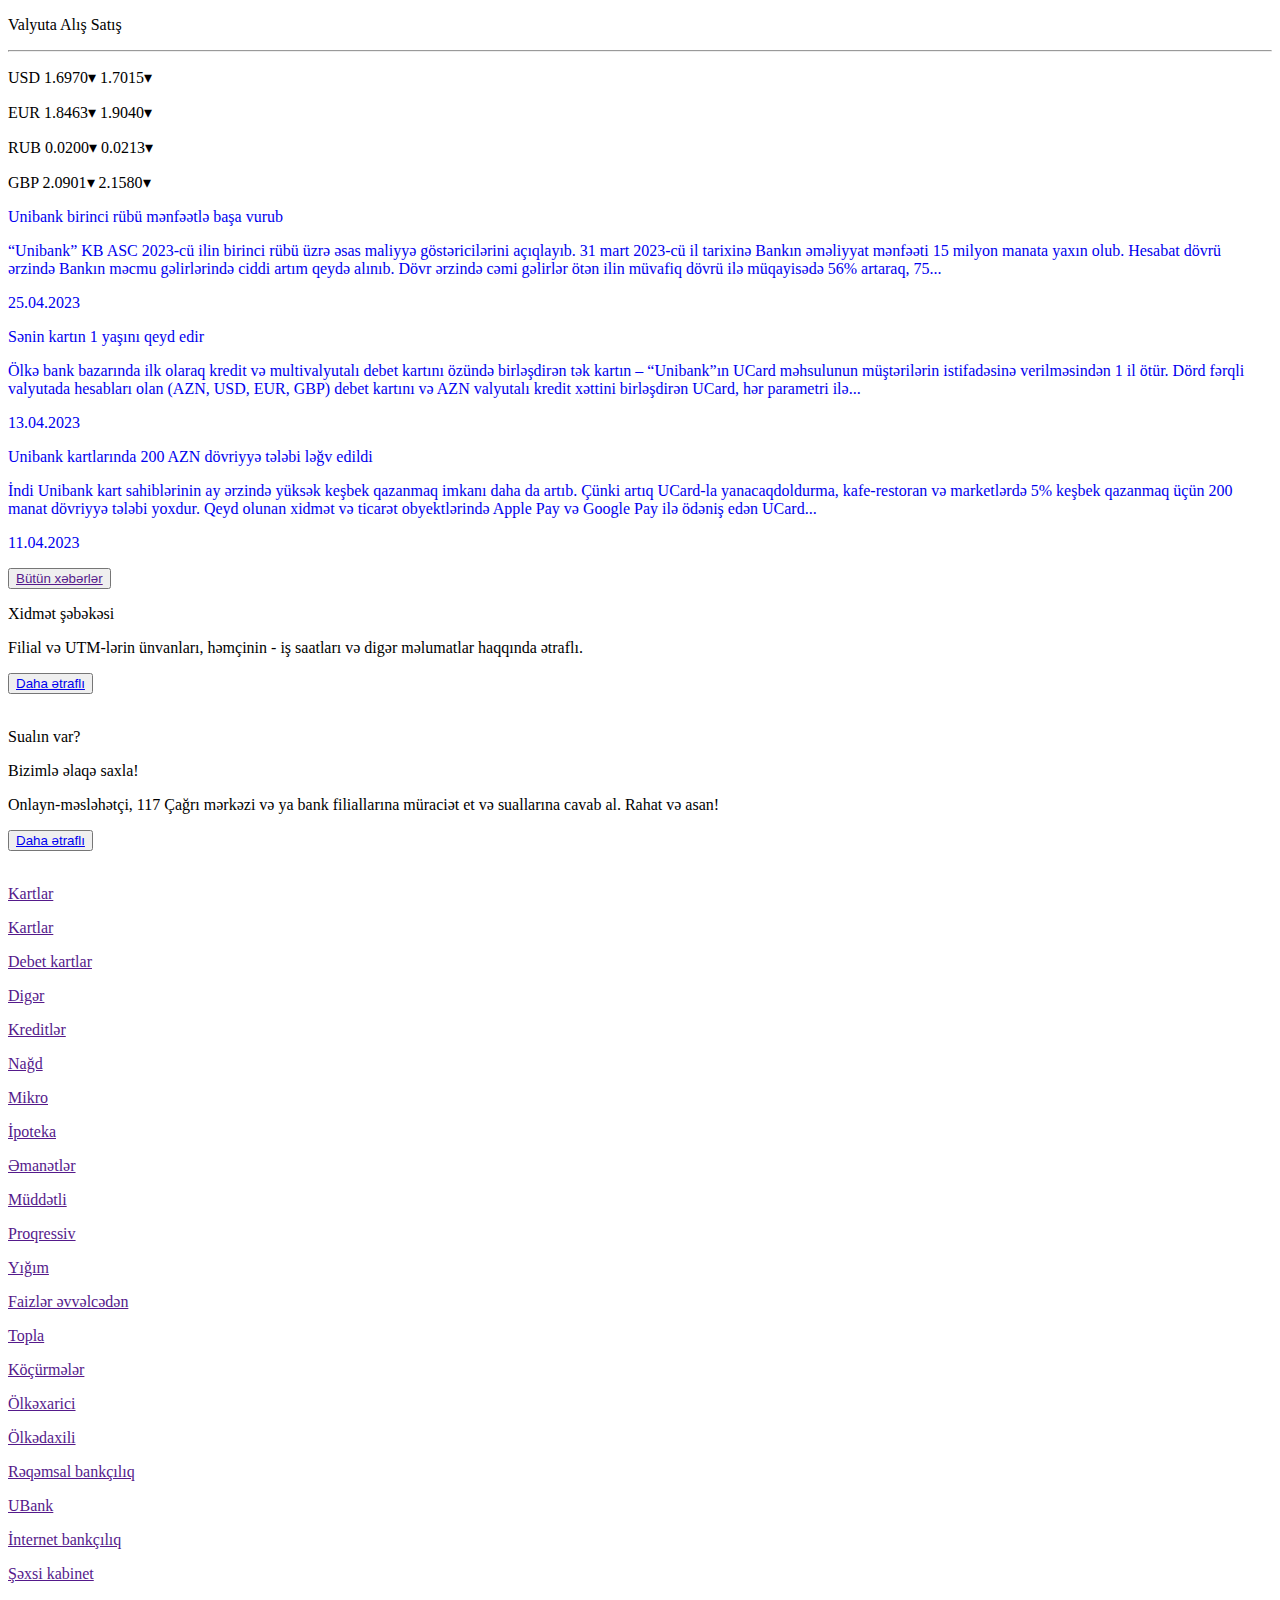
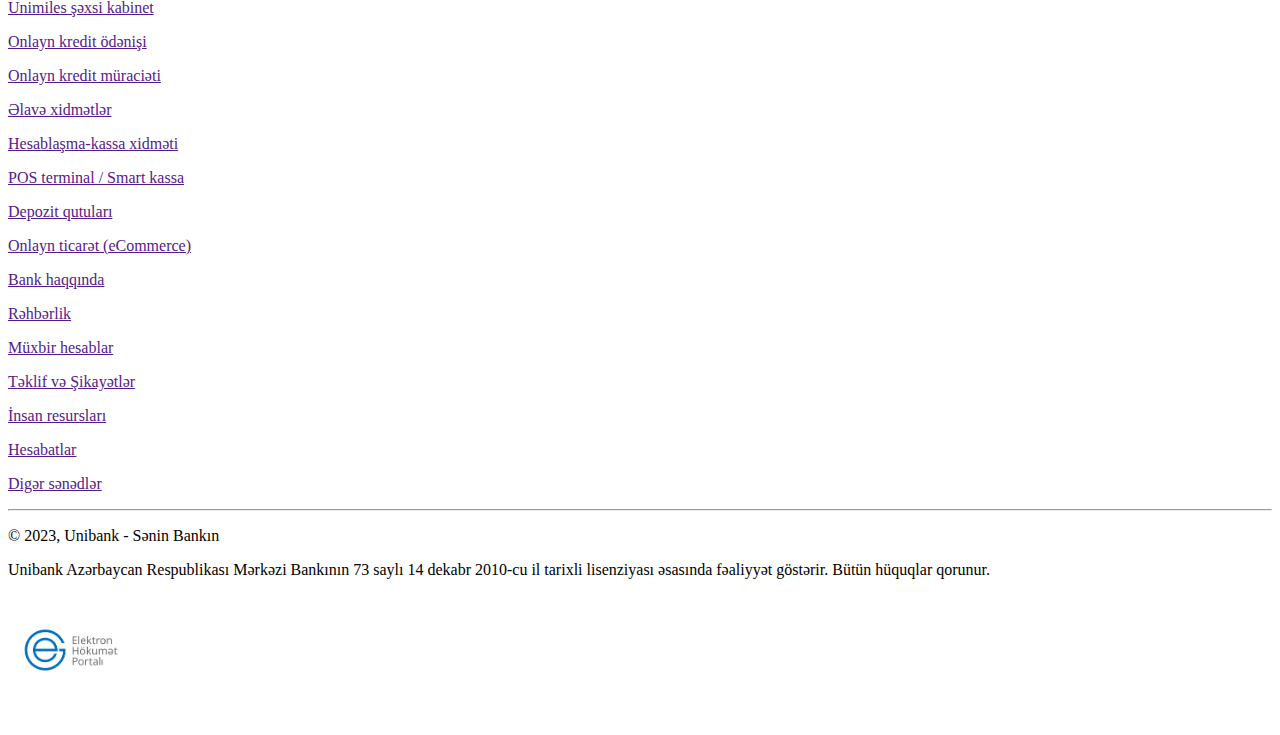
==== commit 38ffe471: "Add files via upload" ====
--- a/Unibank.Task/html/index.html
+++ b/Unibank.Task/html/index.html
@@ -10,10 +10,7 @@
     <link rel="stylesheet" type="text/css" href="//cdn.jsdelivr.net/npm/slick-carousel@1.8.1/slick/slick.css" />
     <!-- Add the slick-theme.css if you want default styling -->
     <link rel="stylesheet" type="text/css" href="//cdn.jsdelivr.net/npm/slick-carousel@1.8.1/slick/slick-theme.css" />
-    <link rel="stylesheet" href="https://cdnjs.cloudflare.com/ajax/libs/font-awesome/6.4.0/css/all.min.css"
-        integrity="sha512-iecdLmaskl7CVkqkXNQ/ZH/XLlvWZOJyj7Yy7tcenmpD1ypASozpmT/E0iPtmFIB46ZmdtAc9eNBvH0H/ZpiBw=="
-        crossorigin="anonymous" referrerpolicy="no-referrer" />
-
+    <link rel="stylesheet" href="https://cdnjs.cloudflare.com/ajax/libs/font-awesome/6.4.0/css/all.min.css" integrity="sha512-iecdLmaskl7CVkqkXNQ/ZH/XLlvWZOJyj7Yy7tcenmpD1ypASozpmT/E0iPtmFIB46ZmdtAc9eNBvH0H/ZpiBw=="crossorigin="anonymous" referrerpolicy="no-referrer" />
     <link rel="stylesheet" href="/assets/style.css">
 
     <title>Document</title>
@@ -286,7 +283,7 @@
                             <div class="card-body">
                                 <h5 class="card-title" id="title"> Plastik Kartlar </h5>
                                 <p class="text-center" id="percent1">30%</p>
-                                <p class="start">- dək keşbek xidməti</p>
+                                <p class="start">- Dək keşbek xidməti</p>
                                 <button id="Buy"><a href=""><span>Ətraflı<span></a></button>
                             </div>
                         </div>
@@ -297,7 +294,7 @@
                             <div class="card-body">
                                 <h5 class="card-title" id="title"> Kredit kartı </h5>
                                 <p class="text-center" id="percent1">40</p>
-                                <p class="start">günədək güzəşt xidməti</p>
+                                <p class="start">Günədək güzəşt xidməti</p>
                                 <button id="Buy"><a href="">Ətraflı</a></button>
                             </div>
                         </div>
@@ -450,7 +447,7 @@
             </div>
         </div>
     </section>
-    <section id="mezenne">
+    <section id="altdanyuxari">
         <div class="container mt-5" id="currency">
             <div class="row justify-content-center align-items-center">
                 <div id="currencyheader">
@@ -507,7 +504,7 @@
                 <p id="gbp" class="same">GBP 2.0901▾ 2.1580▾</p>
             </div>
     </section>
-    <section id="unibankillikmelumat">
+    <section id="unimelumat">
         <div class="container">
             <div class="row justify-content-between">
                 <div class="col-lg-3-5" id="samecard">
